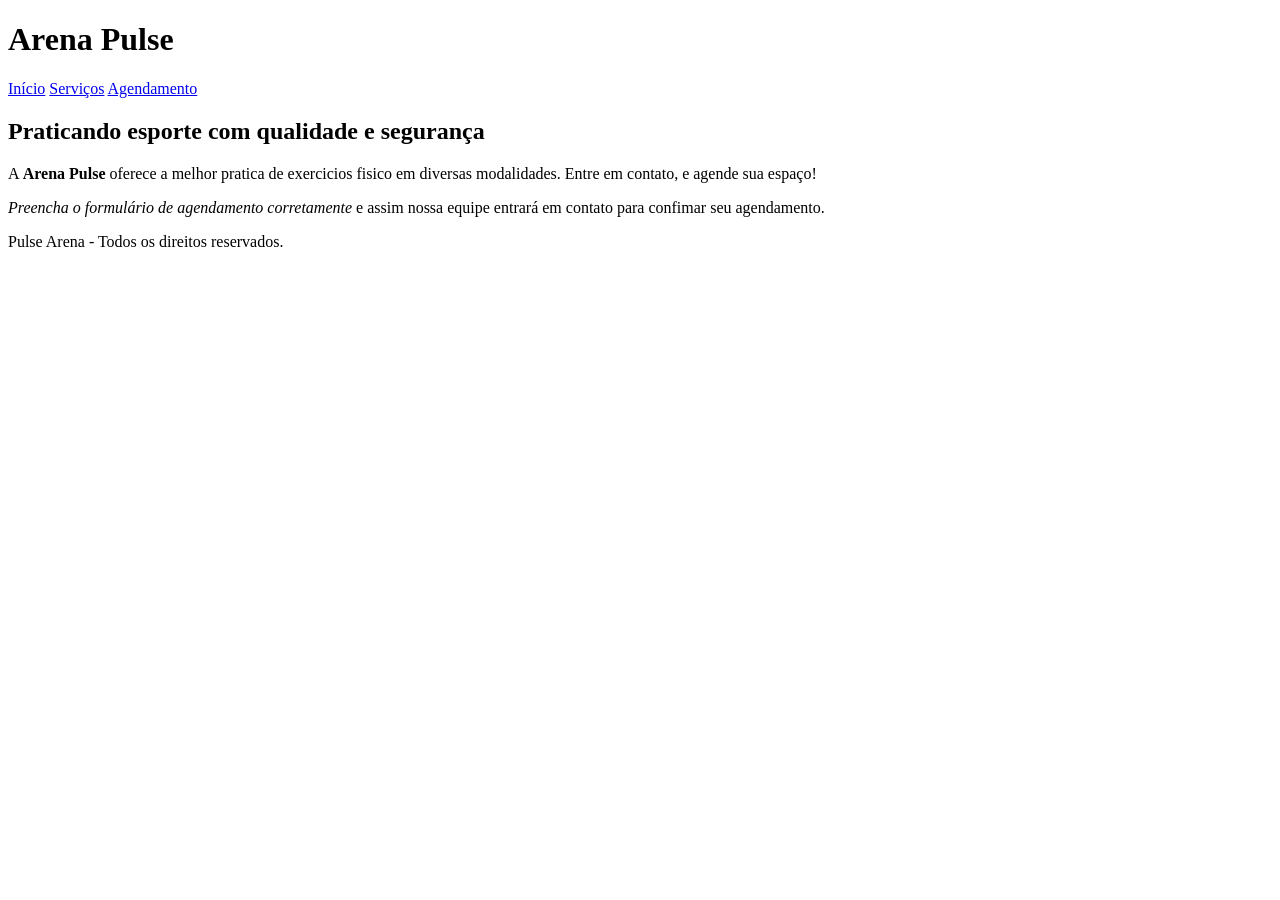
==== index.html @ 3b2580d9 ""Importado a estrutura HTML de tema livre" ====
<!DOCTYPE html>
<html lang="pt-BR">

<head>
    <meta charset="UTF-8">
    <meta name="viewport" content="width=device-width, initial-scale=1.0">
    <title>Pulse Arena - Iníco</title>
</head>

<body>
    <header>
        <h1>Arena Pulse</h1>
        <nav>
            <a href="index.html">Início</a>
            <a href="servicos.html">Serviços</a>
            <a href="agendamento.html">Agendamento</a>
        </nav>
    </header>

    <main>
        <h2>Praticando esporte com qualidade e segurança</h2>
        <p>
            A <strong>Arena Pulse</strong> oferece a melhor pratica de exercicios fisico em diversas modalidades. Entre
            em contato, e agende sua espaço!
        </p>
        <p>
            <i>Preencha o formulário de agendamento corretamente </i> e assim nossa equipe entrará em contato para
            confimar seu agendamento.
        </p>
    </main>

    <footer>
        <p>
            Pulse Arena - Todos os direitos reservados.
        </p>
    </footer>
</body>

</html>
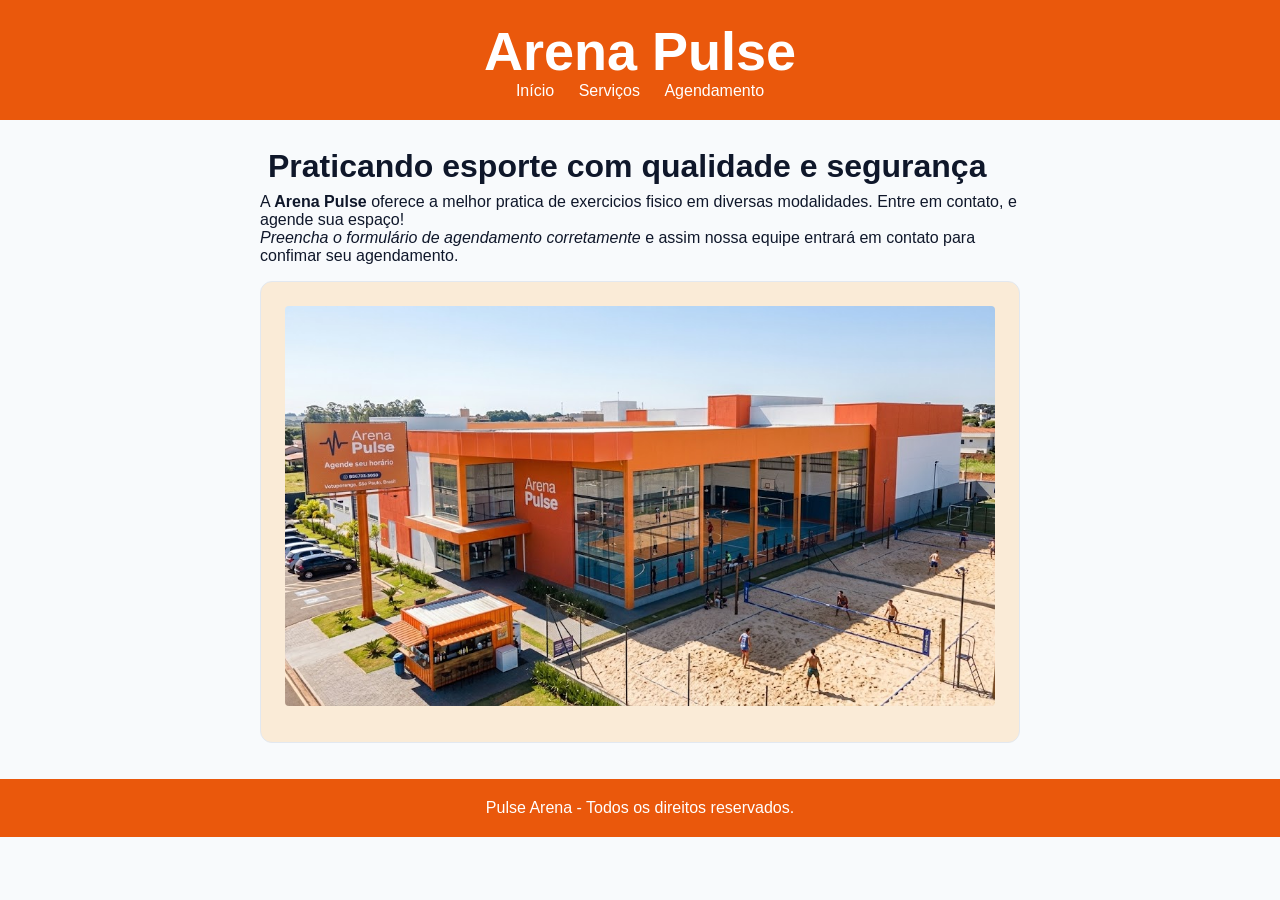
==== commit 71234332: "Aplica classes reutilizáveis, variantes e imagem de fundo com ID" ====
--- a/index.html
+++ b/index.html
@@ -1,39 +1,43 @@
-<!DOCTYPE html>
-<html lang="pt-BR">
+    <!DOCTYPE html>
+    <html lang="pt-BR">
 
-<head>
-    <meta charset="UTF-8">
-    <meta name="viewport" content="width=device-width, initial-scale=1.0">
-    <title>Pulse Arena - Iníco</title>
-</head>
+    <head>
+        <meta charset="UTF-8">
+        <meta name="viewport" content="width=device-width, initial-scale=1.0">
+        <title>Pulse Arena - Iníco</title>
+        <link rel="stylesheet" href="style.css">
+    </head>
 
-<body>
-    <header>
-        <h1>Arena Pulse</h1>
-        <nav>
-            <a href="index.html">Início</a>
-            <a href="servicos.html">Serviços</a>
-            <a href="agendamento.html">Agendamento</a>
-        </nav>
-    </header>
+    <body>
+        <header>
+            <h1>Arena Pulse</h1>
+            <nav>
+                <a href="index.html">Início</a>
+                <a href="servicos.html">Serviços</a>
+                <a href="agendamento.html">Agendamento</a>
+            </nav>
+        </header>
 
-    <main>
-        <h2>Praticando esporte com qualidade e segurança</h2>
-        <p>
-            A <strong>Arena Pulse</strong> oferece a melhor pratica de exercicios fisico em diversas modalidades. Entre
-            em contato, e agende sua espaço!
-        </p>
-        <p>
-            <i>Preencha o formulário de agendamento corretamente </i> e assim nossa equipe entrará em contato para
-            confimar seu agendamento.
-        </p>
-    </main>
+        <main>
+            <h2>Praticando esporte com qualidade e segurança</h2>
+            <p>
+                A <strong>Arena Pulse</strong> oferece a melhor pratica de exercicios fisico em diversas modalidades. Entre
+                em contato, e agende sua espaço!
+            </p>
+            <p>
+                <i>Preencha o formulário de agendamento corretamente </i> e assim nossa equipe entrará em contato para
+                confimar seu agendamento.
+            </p>
+            <article class="card">
+                <div class="foto" id="foto-fachada"></div>
+            </article>
+        </main>
 
-    <footer>
-        <p>
-            Pulse Arena - Todos os direitos reservados.
-        </p>
-    </footer>
-</body>
+        <footer>
+            <p>
+                Pulse Arena - Todos os direitos reservados.
+            </p>
+        </footer>
+    </body>
 
-</html>+    </html>
--- a/style.css
+++ b/style.css
@@ -0,0 +1,193 @@
+* {
+  margin: 0;
+  padding: 0;
+  box-sizing: border-box;
+}
+
+body {
+  background-color: #F8FAFC;
+  color: #0F172A;
+  font-family: sans-serif;
+}
+
+h1 {
+    font-size: 54px;
+}
+
+h2 {
+    margin: 8px;
+    font-size: 32px;
+}
+
+header {
+  background-color: #EA580C;
+  padding: 20px;
+  text-align: center;
+  color: #ffffff;
+}
+
+footer {
+  background-color: #EA580C;
+  padding: 20px;
+  text-align: center;
+  color: #ffffff;
+}
+
+main {
+  max-width: 800px;
+  margin: 0 auto;
+  padding: 20px;
+}
+
+nav a {
+  color: #ffffff;
+  text-decoration: none;
+  margin: 0 10px;
+}
+
+nav li {
+    display: inline-block;
+    margin: 0 16px;
+}
+
+label {
+    display: block;
+    width: 100%;
+    text-align: left;
+    font-size: 14px;
+    font-weight: bold;
+    background: transparent !important;
+    border: none !important;
+}
+
+textarea {
+    width: 100%;
+    border-radius: 8px;
+    border-left: 4px solid #1e293b;
+}
+
+.form {
+    display: block;
+    text-align: center;
+    width: 100%;
+    height: 42px;
+    padding: 8px;
+    border-radius: 8px;
+    border: 0.5px solid #0F172A;
+    border-left: 4px solid #0F172A;
+    color: #FFFFFF;
+}
+
+.form1 {
+    display: block;
+    width: 100%;
+    padding: 25px;
+    color: #FFFFFF;
+    text-align: center;
+    border-radius: 8px;
+    background-color: #ff6f00;
+
+}
+
+.form2 {
+    display: block;
+    width: 100%;
+    height: 42px;
+    text-align: center;
+    border-radius: 8px;
+    border: 1px solid #0F172A;
+    background-color: #ffffff;
+    border-left: 4px solid #0F172A;
+    color: #FFFFFF;
+}
+
+.form3 {
+    display: block;
+    width: 100%;
+    height: 42px;
+    text-align: center;
+    border-radius: 8px;
+    border: 1px solid #0F172A;
+    background-color: #ffffff;
+    border-left: 4px solid #0F172A;
+    color: #FFFFFF;
+}
+
+.botton {
+    display: block;
+    width: 100%;
+    padding: 10px;
+    margin-top: 15px;
+    background-color: #0F172A;
+    color: #FFFFFF;
+    border: none;
+    border-radius: 50px;
+    cursor: pointer;
+}
+
+.foto {
+    background-image: #e2e8f0;
+    background-size: cover;
+    background-position: center;
+    height: 400px;
+    width: 100%;
+    border-radius: 4px;
+    margin-bottom: 12px;
+}
+
+.card {
+    background-color:antiquewhite;
+    border: 1px solid #E2E8F0;
+    border-radius: 12px;
+    padding: 24px;
+    margin-bottom: 16px;
+    margin-top: 16px;
+    text-align: center;
+}
+
+.tabela_servicos {
+    width: 100%;
+    max-width: 700px;
+    margin: 20px auto;
+    background-color: #FFFFFF;
+    border-collapse: collapse;
+    border-radius: 8px;
+    box-shadow: 0 4px 6px -1px;
+}
+
+.tabela_servicos th {
+    background-color: #EA580C;
+    color: #ffffff;
+    padding: 12px;
+    text-align: left;
+    overflow: hidden;
+}
+
+.tabela_servicos td {
+    padding: 12px;
+    border-bottom: 1px solid #101010;
+}
+.tabela_servicos_pdf {
+    text-decoration: none;
+    color: #EA580C;
+    font-weight: bold;
+}
+
+.sobrenos {
+    color: #ffffff ;
+    margin-bottom: 16px;
+}
+
+/* Seletor de ID */
+#formulario {
+    max-width: 500px;
+    margin: 0 auto;
+    background-color: #F97316;
+    color: #FFFFFF;
+    padding: 24px;
+    border-radius: 16px;
+}
+
+#foto-fachada {
+    background-image: url("fachada_arena.jpg")
+}
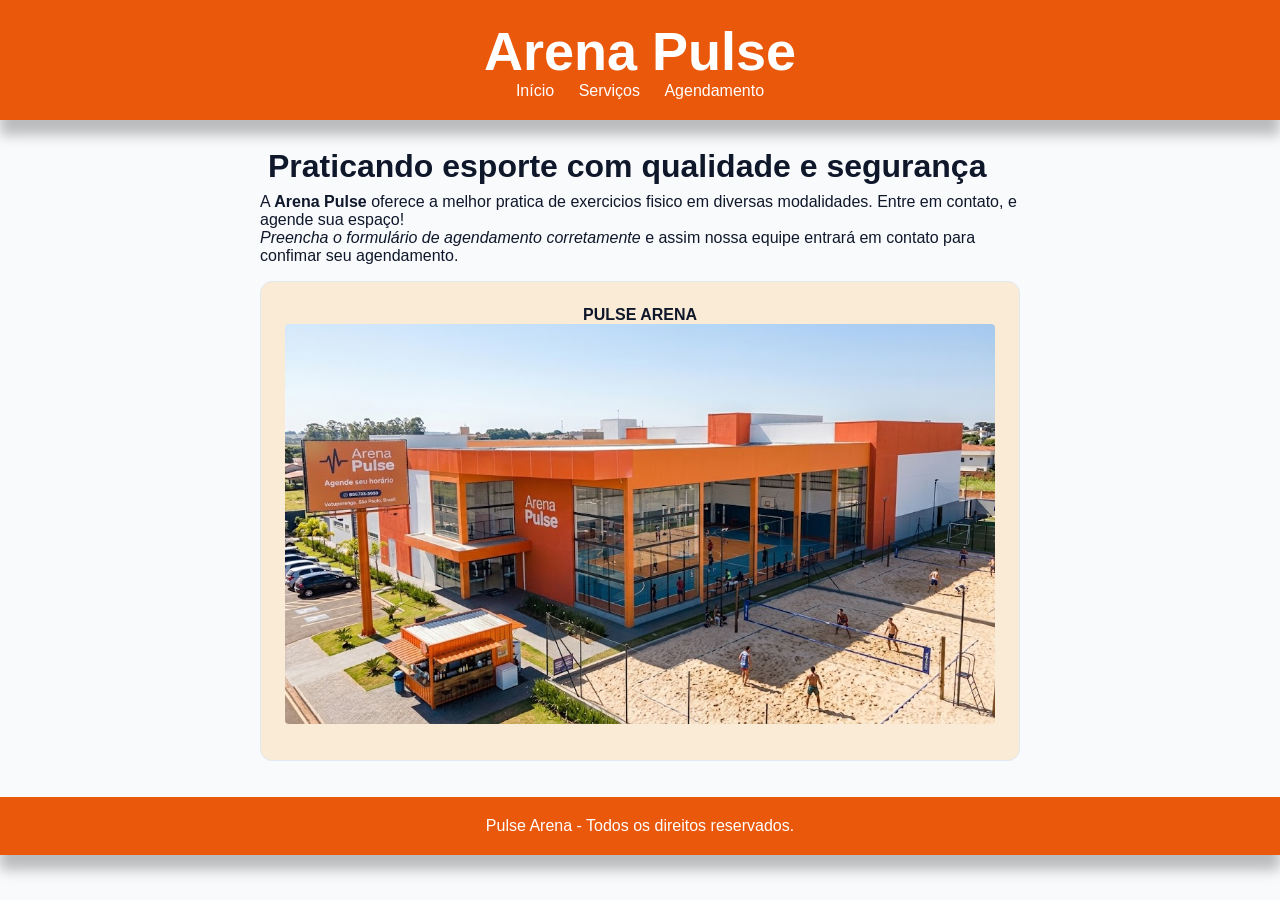
==== commit 999ebbfa: "Valida CSS no W3C e corrige pendências" ====
--- a/index.html
+++ b/index.html
@@ -28,7 +28,7 @@
                 <i>Preencha o formulário de agendamento corretamente </i> e assim nossa equipe entrará em contato para
                 confimar seu agendamento.
             </p>
-            <article class="card">
+            <article class="card"> PULSE ARENA
                 <div class="foto" id="foto-fachada"></div>
             </article>
         </main>
--- a/style.css
+++ b/style.css
@@ -1,9 +1,11 @@
+/* Seletor Universal */
 * {
   margin: 0;
   padding: 0;
   box-sizing: border-box;
 }
 
+/* Seletor de Tag */
 body {
   background-color: #F8FAFC;
   color: #0F172A;
@@ -19,18 +21,13 @@
     font-size: 32px;
 }
 
-header {
+/* Seletor compartilhado para campos de entrada */
+header, footer {
   background-color: #EA580C;
   padding: 20px;
   text-align: center;
   color: #ffffff;
-}
-
-footer {
-  background-color: #EA580C;
-  padding: 20px;
-  text-align: center;
-  color: #ffffff;
+  box-shadow: 0 15px 12px rgb(0, 0, 0, 0.25);
 }
 
 main {
@@ -61,58 +58,33 @@
 }
 
 textarea {
-    width: 100%;
-    border-radius: 8px;
-    border-left: 4px solid #1e293b;
+  display: block;
+  width: 100%;
+  padding: 8px 12px;
+  border-radius: 8px;
+  border: 1px solid #CBD5E1;
+  border-left: 4px solid #EA580C;
+  background-color: #FFFFFF;
+  color: #0F172A;
+  font-size: 14px;
 }
 
-.form {
-    display: block;
-    text-align: center;
-    width: 100%;
-    height: 42px;
-    padding: 8px;
-    border-radius: 8px;
-    border: 0.5px solid #0F172A;
-    border-left: 4px solid #0F172A;
-    color: #FFFFFF;
+/* Seletor compartilhado para campos de entrada */
+.form, .form2, .form3 {
+  display: block;
+  width: 100%;
+  height: 42px;
+  padding: 8px 12px;
+  border-radius: 8px;
+  border: 1px solid #CBD5E1;
+  border-left: 4px solid #EA580C;
+  background-color: #FFFFFF;
+  color: #0F172A;
+  font-size: 14px;
+  outline: none;
 }
 
-.form1 {
-    display: block;
-    width: 100%;
-    padding: 25px;
-    color: #FFFFFF;
-    text-align: center;
-    border-radius: 8px;
-    background-color: #ff6f00;
-
-}
-
-.form2 {
-    display: block;
-    width: 100%;
-    height: 42px;
-    text-align: center;
-    border-radius: 8px;
-    border: 1px solid #0F172A;
-    background-color: #ffffff;
-    border-left: 4px solid #0F172A;
-    color: #FFFFFF;
-}
-
-.form3 {
-    display: block;
-    width: 100%;
-    height: 42px;
-    text-align: center;
-    border-radius: 8px;
-    border: 1px solid #0F172A;
-    background-color: #ffffff;
-    border-left: 4px solid #0F172A;
-    color: #FFFFFF;
-}
-
+/* Seletor de Class */
 .botton {
     display: block;
     width: 100%;
@@ -126,7 +98,7 @@
 }
 
 .foto {
-    background-image: #e2e8f0;
+    background-color: #e2e8f0;
     background-size: cover;
     background-position: center;
     height: 400px;
@@ -143,6 +115,7 @@
     margin-bottom: 16px;
     margin-top: 16px;
     text-align: center;
+    font-weight: bold;
 }
 
 .tabela_servicos {
@@ -189,5 +162,5 @@
 }
 
 #foto-fachada {
-    background-image: url("fachada_arena.jpg")
+    background-image: url("fachada_arena.jpg");
 }
